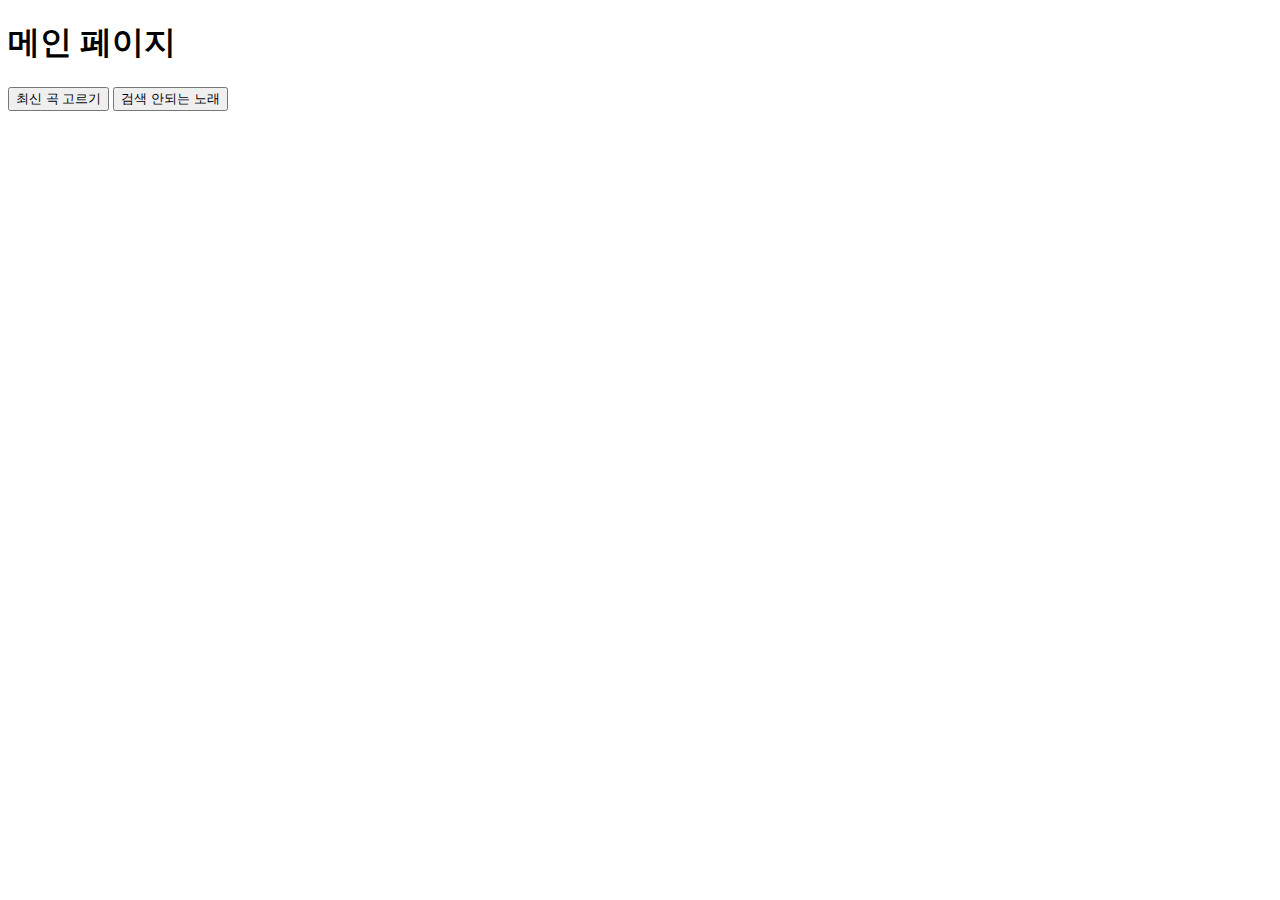
==== stelline/static/index.html @ 98563279 "new feature with git actions 8" ====
<!DOCTYPE html>
<html lang="ko">

<head>
  <meta charset="UTF-8">
  <meta name="viewport" content="width=device-width, initial-scale=1.0">
  <title>메인 페이지</title>
  <link rel="stylesheet" href="style.css">
</head>

<body>

  <h1>메인 페이지</h1>

  <div id="main-menu">
    <button onclick="location.href='./newOne'">최신 곡 고르기</button>
    <button onclick="location.href='./search'">검색 안되는 노래</button>
  </div>

</body>

</html>
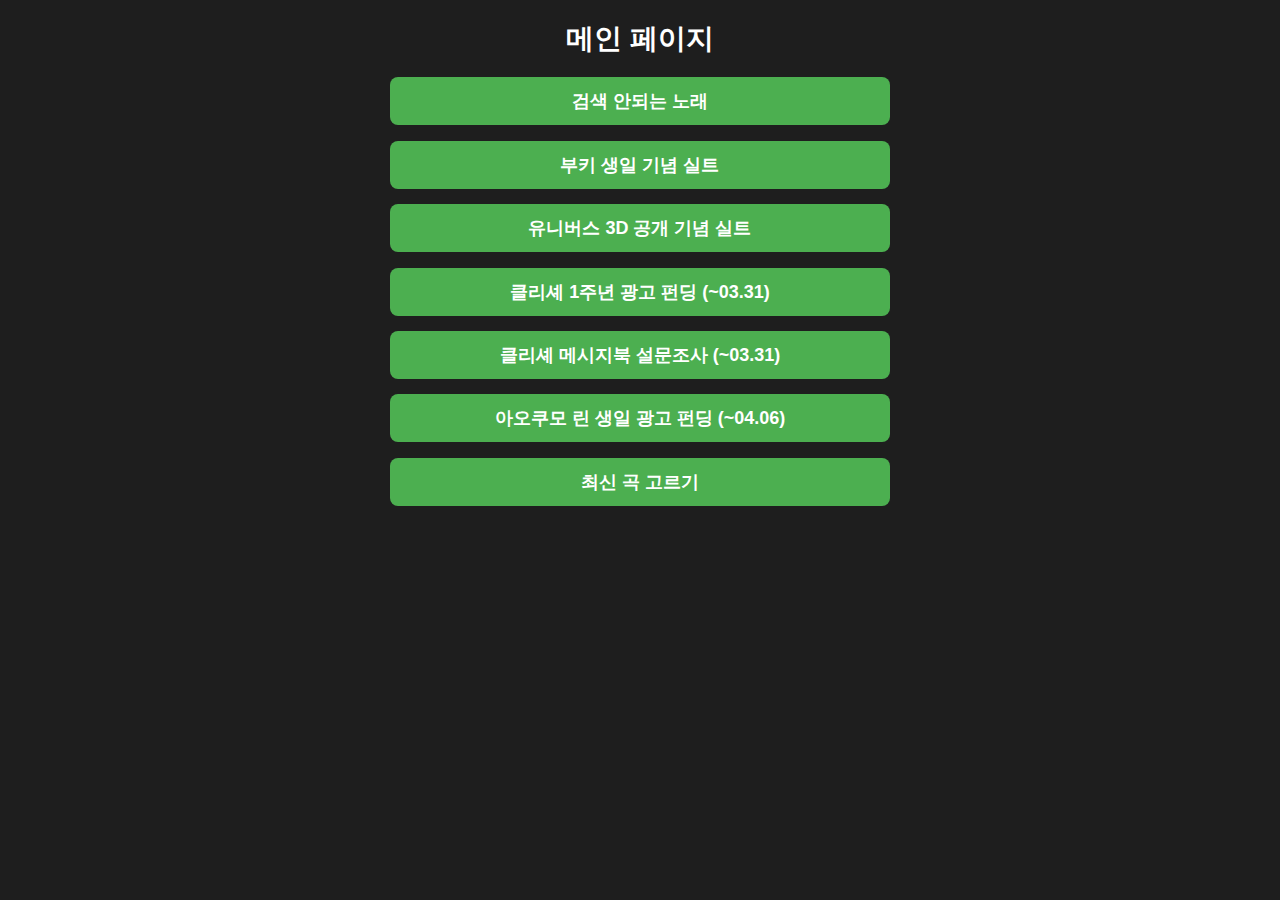
==== commit b79fe659: "style, bugs, main 1" ====
--- a/stelline/static/index.html
+++ b/stelline/static/index.html
@@ -11,13 +11,124 @@
 <body>
 
   <h1>메인 페이지</h1>
+  <button onclick="location.href='./search'">검색 안되는 노래</button>
+  <p>
+  <main>
+    <button class="toggle-button" onclick="toggleContent('hiddenContent1', this)">부키 생일 기념 실트</button>
+    <div class="content" id="hiddenContent1">
+      <p>3월 21일 오후 2시~3시 1차만 진행합니다</p>
+      <p>시간상 참여가 어려우신 분들은 예약 트윗을 활용해주세요</p>
+      <p>예약 트윗을 작성할 때, 같은 내용의 트윗은 작성 되지 않습니다</p>
+      <p>하고 싶은 말 부분을 필수로 작성해주시기 바랍니다</p>
+      <div class="wrapper">
+        <div class="copy-container">
+          <p class="copy-text" id="copyText1">
+            <span>부키생일</span><br>
+            <span>#HAPPY_SHIBUKI_DAY</span><br>
+            <span>#이나리와_함께하는_첫생일</span><br>
+            <span>#부키가_가는길이_우리의_이정표</span><br>
+            <span>#천년만의_인연_앞으로의_만년</span>
+          </p>
+          <button class="copy-button" data-id="copyText1">복사 & 이동</button>
+        </div>
+        <div class="copy-container">
+          <p class="copy-text" id="copyText2">
+            <span>부키데이</span><br>
+            <span>#HAPPY_SHIBUKI_DAY</span><br>
+            <span>#이나리와_함께하는_첫생일</span><br>
+            <span>#부키가_가는길이_우리의_이정표</span><br>
+            <span>#천년만의_인연_앞으로의_만년</span>
+          </p>
+          <button class="copy-button" data-id="copyText2">복사 & 이동</button>
+        </div>
+        <div class="copy-container">
+          <p class="copy-text" id="copyText3">
+            <span>럭키부키</span><br>
+            <span>#HAPPY_SHIBUKI_DAY</span><br>
+            <span>#이나리와_함께하는_첫생일</span><br>
+            <span>#부키가_가는길이_우리의_이정표</span><br>
+            <span>#천년만의_인연_앞으로의_만년</span>
+          </p>
+          <button class="copy-button" data-id="copyText3">복사 & 이동</button>
+        </div>
+      </div>
+    </div>
+    <button class="toggle-button" onclick="toggleContent('hiddenContent2', this)">유니버스 3D 공개 기념 실트</button>
+    <div class="content" id="hiddenContent2">
+      <p>3월 22일 오후 2시~3시 1차만 진행합니다</p>
+      <p>시간상 참여가 어려우신 분들은 예약 트윗을 활용해주세요</p>
+      <p>예약 트윗을 작성할 때, 같은 내용의 트윗은 작성 되지 않습니다</p>
+      <p>하고 싶은 말 부분을 필수로 작성해주시기 바랍니다</p>
+      <div class="wrapper">
+        <div class="copy-container">
+          <p class="copy-text" id="copyText4">
+            <span>타비시로</span><br>
+            <span>#스텔라이브_유니버스_3D데뷔</span><br>
+            <span>#히시리타_3D_데뷔_축하해</span><br>
+            <span>#Stellive_Universe_3D_Debut</span><br>
+            <span>#March_22nd_23rd_for_Universe</span>
+          </p>
+          <button class="copy-button" data-id="copyText4">복사 & 이동</button>
+        </div>
+        <div class="copy-container">
+          <p class="copy-text" id="copyText5">
+            <span>히나리제</span><br>
+            <span>#스텔라이브_유니버스_3D데뷔</span><br>
+            <span>#히시리타_3D_데뷔_축하해</span><br>
+            <span>#Stellive_Universe_3D_Debut</span><br>
+            <span>#March_22nd_23rd_for_Universe</span>
+          </p>
+          <button class="copy-button" data-id="copyText5">복사 & 이동</button>
+        </div>
+        <div class="copy-container">
+          <p class="copy-text" id="copyText6">
+            <span>유니버스</span><br>
+            <span>#스텔라이브_유니버스_3D데뷔</span><br>
+            <span>#히시리타_3D_데뷔_축하해</span><br>
+            <span>#Stellive_Universe_3D_Debut</span><br>
+            <span>#March_22nd_23rd_for_Universe</span>
+          </p>
+          <button class="copy-button" data-id="copyText6">복사 & 이동</button>
+        </div>
+      </div>
+    </div>
+  </main>
+  </p>
+  <p>
+  <main>
+    <button onclick="window.location.href='https://tumblbug.com/cliche1stanniversary'">클리셰 1주년 광고 펀딩 (~03.31)</button>
+    <button onclick="window.location.href='https://docs.google.com/forms/d/e/1FAIpQLScaib_WVbnzGuCdMRMtQRjS53cLyHlr085_bA5W2r7vNYnCFQ/viewform'">클리셰 메시지북 설문조사 (~03.31)</button>
+    <button onclick="window.location.href='https://tumblbug.com/aokumorinbirthday'">아오쿠모 린 생일 광고 펀딩 (~04.06)</button>
+  </main>
+  </p>
 
-  <div id="main-menu">
-    <button onclick="location.href='./newOne'">최신 곡 고르기</button>
-    <button onclick="location.href='./search'">검색 안되는 노래</button>
-  </div>
+  <button onclick="location.href='./newOne'">최신 곡 고르기</button>
 
+  <script>
+    function toggleContent(id, button) {
+      let content = document.getElementById(id);
+      if (content.style.display === "none" || content.style.display === "") {
+        content.style.display = "block";
+      } else {
+        content.style.display = "none";
+      }
+    }
+
+    function copyText(id) {
+      let text = document.getElementById(id).innerText;
+      navigator.clipboard.writeText(text).then(() => {
+        window.location.href = "https://www.x.com/";
+      }).catch(err => {
+        console.error("복사 실패: ", err);
+      });
+    }
+
+    document.querySelectorAll(".copy-button").forEach(button => {
+      button.addEventListener("click", function () {
+        copyText(this.getAttribute("data-id"));
+      });
+    });
+  </script>
 </body>
 
-</html>
-
+</html>--- a/stelline/static/style.css
+++ b/stelline/static/style.css
@@ -0,0 +1,89 @@
+body {
+  font-family: Arial, sans-serif;
+  text-align: center;
+  background-color: #1e1e1e;
+  color: white;
+  margin: 0;
+  padding: 0;
+}
+
+h1 {
+  margin-top: 20px;
+  font-size: 28px;
+  font-weight: bold;
+}
+
+/* 버튼 스타일 */
+button {
+  cursor: pointer;
+  width: 80%;
+  max-width: 500px;
+  padding: 12px;
+  font-size: 18px;
+  font-weight: bold;
+  border-radius: 8px;
+  margin: 15px auto;
+  display: block;
+  border: none;
+  outline: none;
+  color: white;
+  background: #4CAF50;
+  transition: background 0.3s ease;
+}
+
+button:hover {
+  background: #388E3C;
+}
+
+/* 접고 펼치기 콘텐츠 */
+.content {
+  display: none;
+  margin-top: 10px;
+  padding: 5px;
+  background-color: #333;
+  border-radius: 5px;
+  box-shadow: 0px 2px 4px rgba(0, 0, 0, 0.2);
+  text-align: center;
+  max-width: 600px;
+  margin: 10px auto;
+  font-size: 14px;
+  line-height: 1.5;
+}
+
+/* 복사 & 이동 섹션 */
+.wrapper {
+  display: flex;
+  flex-wrap: wrap;
+  justify-content: center;
+  gap: 5px;
+  margin-top: 10px;
+}
+
+.copy-container {
+  display: flex;
+  flex-direction: column;
+  align-items: center;
+  padding: 5px;
+  background: #2c2c2c;
+  border-radius: 10px;
+  box-shadow: 0px 4px 8px rgba(0, 0, 0, 0.2);
+}
+
+.copy-text {
+  font-size: xx-small;
+  text-align: center;
+  color: white;
+}
+
+.copy-button {
+  background: #ff5722;
+  font-size: 14px;
+  font-weight: bold;
+  padding: 8px;
+  border-radius: 6px;
+  margin-top: 10px;
+}
+
+.copy-button:hover {
+  background: #e64a19;
+}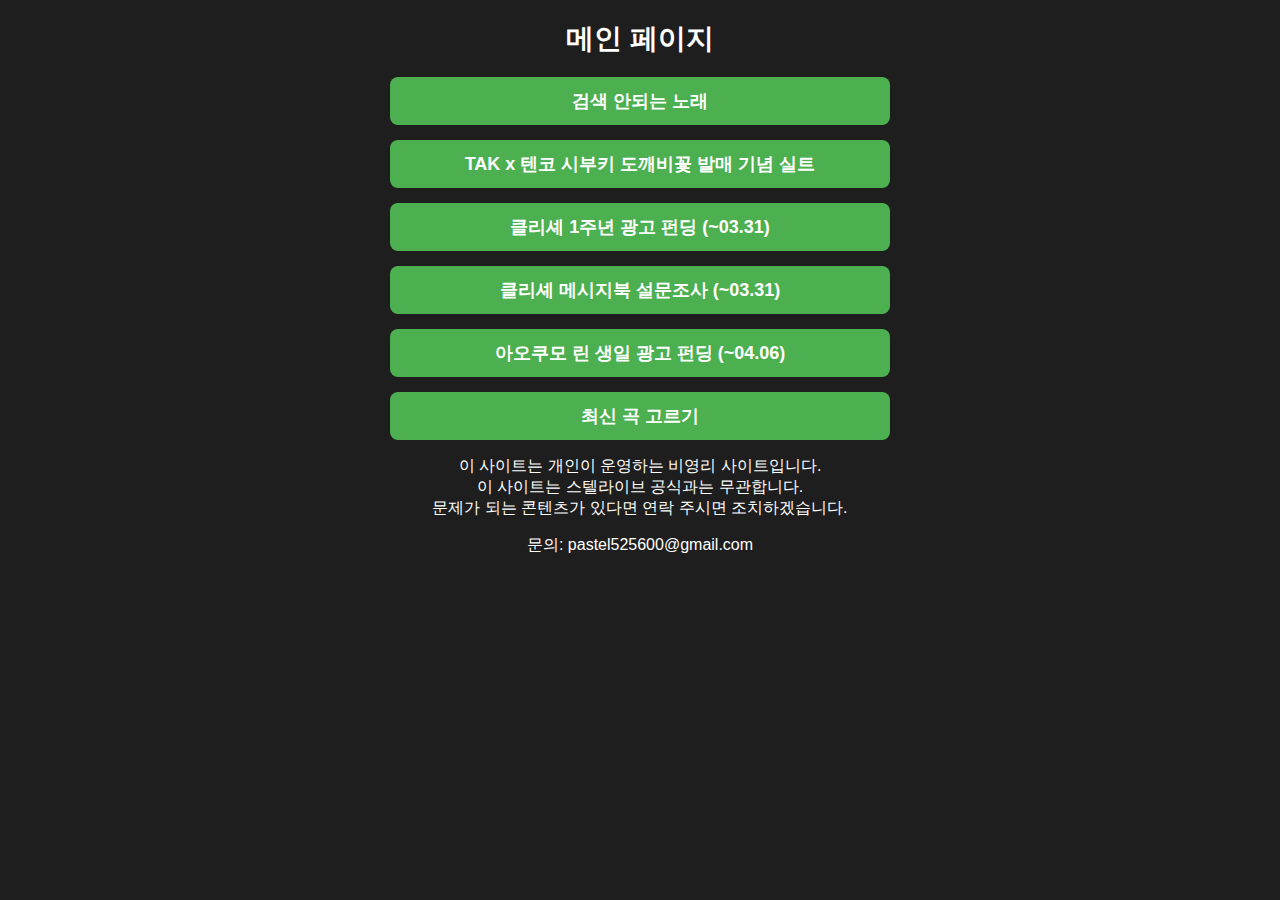
==== commit 5cb0d8b5: "buki x tak update" ====
--- a/stelline/static/index.html
+++ b/stelline/static/index.html
@@ -11,124 +11,46 @@
 <body>
 
   <h1>메인 페이지</h1>
+
   <button onclick="location.href='./search'">검색 안되는 노래</button>
-  <p>
-  <main>
-    <button class="toggle-button" onclick="toggleContent('hiddenContent1', this)">부키 생일 기념 실트</button>
-    <div class="content" id="hiddenContent1">
-      <p>3월 21일 오후 2시~3시 1차만 진행합니다</p>
-      <p>시간상 참여가 어려우신 분들은 예약 트윗을 활용해주세요</p>
-      <p>예약 트윗을 작성할 때, 같은 내용의 트윗은 작성 되지 않습니다</p>
-      <p>하고 싶은 말 부분을 필수로 작성해주시기 바랍니다</p>
-      <div class="wrapper">
-        <div class="copy-container">
-          <p class="copy-text" id="copyText1">
-            <span>부키생일</span><br>
-            <span>#HAPPY_SHIBUKI_DAY</span><br>
-            <span>#이나리와_함께하는_첫생일</span><br>
-            <span>#부키가_가는길이_우리의_이정표</span><br>
-            <span>#천년만의_인연_앞으로의_만년</span>
-          </p>
-          <button class="copy-button" data-id="copyText1">복사 & 이동</button>
-        </div>
-        <div class="copy-container">
-          <p class="copy-text" id="copyText2">
-            <span>부키데이</span><br>
-            <span>#HAPPY_SHIBUKI_DAY</span><br>
-            <span>#이나리와_함께하는_첫생일</span><br>
-            <span>#부키가_가는길이_우리의_이정표</span><br>
-            <span>#천년만의_인연_앞으로의_만년</span>
-          </p>
-          <button class="copy-button" data-id="copyText2">복사 & 이동</button>
-        </div>
-        <div class="copy-container">
-          <p class="copy-text" id="copyText3">
-            <span>럭키부키</span><br>
-            <span>#HAPPY_SHIBUKI_DAY</span><br>
-            <span>#이나리와_함께하는_첫생일</span><br>
-            <span>#부키가_가는길이_우리의_이정표</span><br>
-            <span>#천년만의_인연_앞으로의_만년</span>
-          </p>
-          <button class="copy-button" data-id="copyText3">복사 & 이동</button>
-        </div>
+
+  <button class="toggle-button" onclick="toggleContent('hiddenContent2', this)">TAK x 텐코 시부키 도깨비꽃 발매 기념 실트</button>
+  <div class="content" id="hiddenContent2">
+    <p>태그와 키워드를 사용하여 트윗 작성</p>
+    <p>태그 검색후 다른 트윗 리트윗 & 좋아요 누르기</p>
+    <p>3월 27일 오후 2시~ 1차만 진행합니다</p>
+    <p>시간상 참여가 어려우신 분들은 예약 트윗을 활용해주세요<br>
+      예약 트윗을 작성할 때, 같은 내용의 트윗은 작성 되지 않습니다<br>
+      하고 싶은 말 부분을 필수로 작성해주시기 바랍니다</p>
+    <h2>태그 & 키워드</h2>
+    <div class="wrapper">
+      <div class="copy-container">
+        <p class="copy-text" id="copyText4">
+          <span>도깨비꽃</span><br>
+          <span>#TAK</span><br>
+          <span>#TENKO_SHIBUKI</span><br>
+          <span>#DKBK</span><br>
+          <span>#3월27일_6시_도깨비꽃</span>
+        </p>
+        <button class="copy-button" data-id="copyText4">복사 & 이동</button>
       </div>
     </div>
-    <button class="toggle-button" onclick="toggleContent('hiddenContent2', this)">유니버스 3D 공개 기념 실트</button>
-    <div class="content" id="hiddenContent2">
-      <p>3월 22일 오후 2시~3시 1차만 진행합니다</p>
-      <p>시간상 참여가 어려우신 분들은 예약 트윗을 활용해주세요</p>
-      <p>예약 트윗을 작성할 때, 같은 내용의 트윗은 작성 되지 않습니다</p>
-      <p>하고 싶은 말 부분을 필수로 작성해주시기 바랍니다</p>
-      <div class="wrapper">
-        <div class="copy-container">
-          <p class="copy-text" id="copyText4">
-            <span>타비시로</span><br>
-            <span>#스텔라이브_유니버스_3D데뷔</span><br>
-            <span>#히시리타_3D_데뷔_축하해</span><br>
-            <span>#Stellive_Universe_3D_Debut</span><br>
-            <span>#March_22nd_23rd_for_Universe</span>
-          </p>
-          <button class="copy-button" data-id="copyText4">복사 & 이동</button>
-        </div>
-        <div class="copy-container">
-          <p class="copy-text" id="copyText5">
-            <span>히나리제</span><br>
-            <span>#스텔라이브_유니버스_3D데뷔</span><br>
-            <span>#히시리타_3D_데뷔_축하해</span><br>
-            <span>#Stellive_Universe_3D_Debut</span><br>
-            <span>#March_22nd_23rd_for_Universe</span>
-          </p>
-          <button class="copy-button" data-id="copyText5">복사 & 이동</button>
-        </div>
-        <div class="copy-container">
-          <p class="copy-text" id="copyText6">
-            <span>유니버스</span><br>
-            <span>#스텔라이브_유니버스_3D데뷔</span><br>
-            <span>#히시리타_3D_데뷔_축하해</span><br>
-            <span>#Stellive_Universe_3D_Debut</span><br>
-            <span>#March_22nd_23rd_for_Universe</span>
-          </p>
-          <button class="copy-button" data-id="copyText6">복사 & 이동</button>
-        </div>
-      </div>
-    </div>
-  </main>
-  </p>
-  <p>
-  <main>
-    <button onclick="window.location.href='https://tumblbug.com/cliche1stanniversary'">클리셰 1주년 광고 펀딩 (~03.31)</button>
-    <button onclick="window.location.href='https://docs.google.com/forms/d/e/1FAIpQLScaib_WVbnzGuCdMRMtQRjS53cLyHlr085_bA5W2r7vNYnCFQ/viewform'">클리셰 메시지북 설문조사 (~03.31)</button>
-    <button onclick="window.location.href='https://tumblbug.com/aokumorinbirthday'">아오쿠모 린 생일 광고 펀딩 (~04.06)</button>
-  </main>
-  </p>
+  </div>
+
+  <button onclick="window.location.href='https://tumblbug.com/cliche1stanniversary'">클리셰 1주년 광고 펀딩 (~03.31)</button>
+  <button
+    onclick="window.location.href='https://docs.google.com/forms/d/e/1FAIpQLScaib_WVbnzGuCdMRMtQRjS53cLyHlr085_bA5W2r7vNYnCFQ/viewform'">클리셰
+    메시지북 설문조사 (~03.31)</button>
+  <button onclick="window.location.href='https://tumblbug.com/aokumorinbirthday'">아오쿠모 린 생일 광고 펀딩 (~04.06)</button>
+
+  <div id="rankings"></div>
 
   <button onclick="location.href='./newOne'">최신 곡 고르기</button>
 
-  <script>
-    function toggleContent(id, button) {
-      let content = document.getElementById(id);
-      if (content.style.display === "none" || content.style.display === "") {
-        content.style.display = "block";
-      } else {
-        content.style.display = "none";
-      }
-    }
+  <p>이 사이트는 개인이 운영하는 비영리 사이트입니다.<br>이 사이트는 스텔라이브 공식과는 무관합니다.<br>문제가 되는 콘텐츠가 있다면 연락 주시면 조치하겠습니다.</p>
+  <p>문의: pastel525600@gmail.com</p>
 
-    function copyText(id) {
-      let text = document.getElementById(id).innerText;
-      navigator.clipboard.writeText(text).then(() => {
-        window.location.href = "https://www.x.com/";
-      }).catch(err => {
-        console.error("복사 실패: ", err);
-      });
-    }
-
-    document.querySelectorAll(".copy-button").forEach(button => {
-      button.addEventListener("click", function () {
-        copyText(this.getAttribute("data-id"));
-      });
-    });
-  </script>
+  <script src="index.js"></script>
 </body>
 
 </html>--- a/stelline/static/style.css
+++ b/stelline/static/style.css
@@ -46,8 +46,8 @@
   text-align: center;
   max-width: 600px;
   margin: 10px auto;
-  font-size: 14px;
-  line-height: 1.5;
+  font-size: 16px;
+  line-height: 1.2;
 }
 
 /* 복사 & 이동 섹션 */
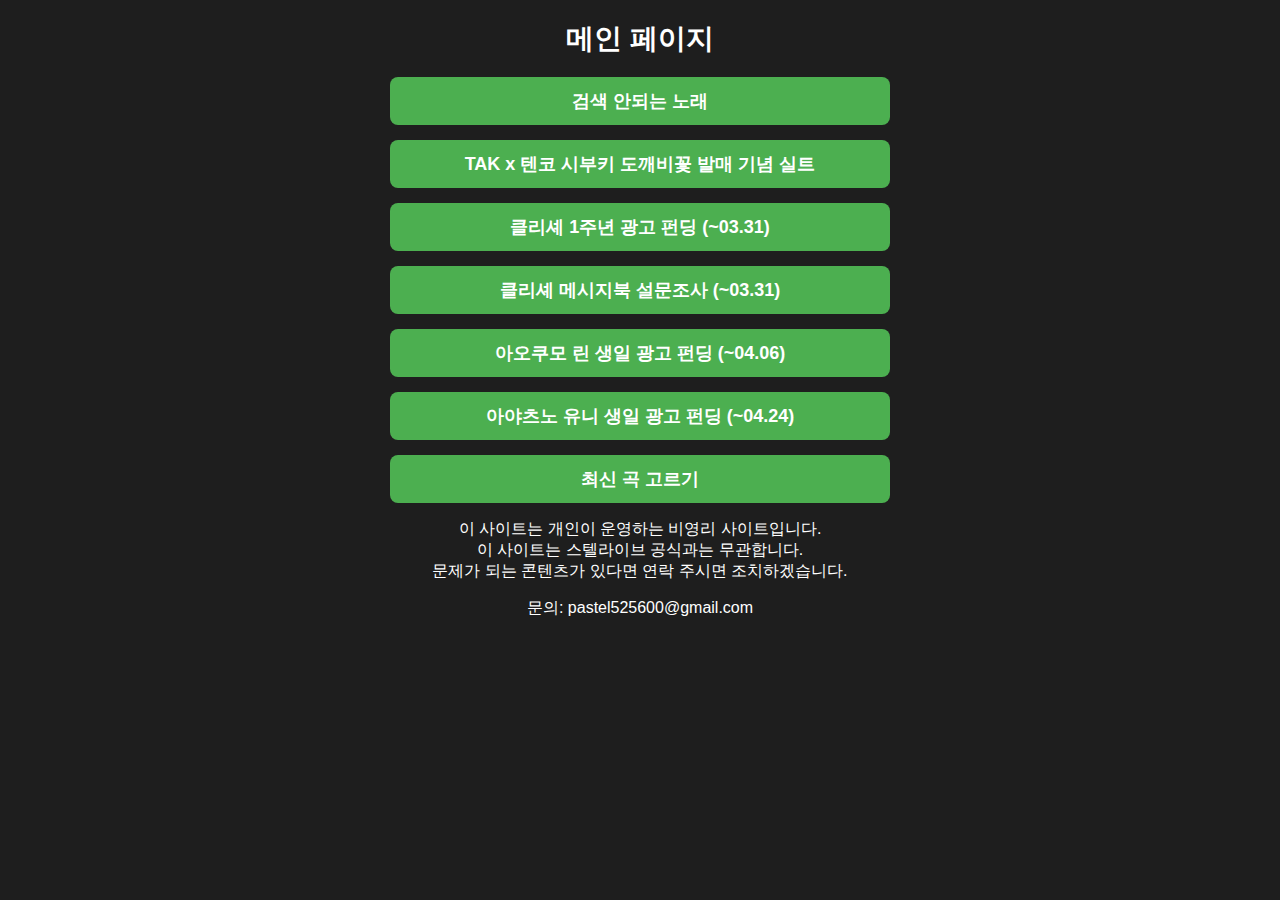
==== commit 59433c4c: "yuni birthday update" ====
--- a/stelline/static/index.html
+++ b/stelline/static/index.html
@@ -42,6 +42,7 @@
     onclick="window.location.href='https://docs.google.com/forms/d/e/1FAIpQLScaib_WVbnzGuCdMRMtQRjS53cLyHlr085_bA5W2r7vNYnCFQ/viewform'">클리셰
     메시지북 설문조사 (~03.31)</button>
   <button onclick="window.location.href='https://tumblbug.com/aokumorinbirthday'">아오쿠모 린 생일 광고 펀딩 (~04.06)</button>
+  <button onclick="window.location.href='https://tumblbug.com/u/ayatsunoyuni2025'">아야츠노 유니 생일 광고 펀딩 (~04.24)</button>
 
   <div id="rankings"></div>
 
